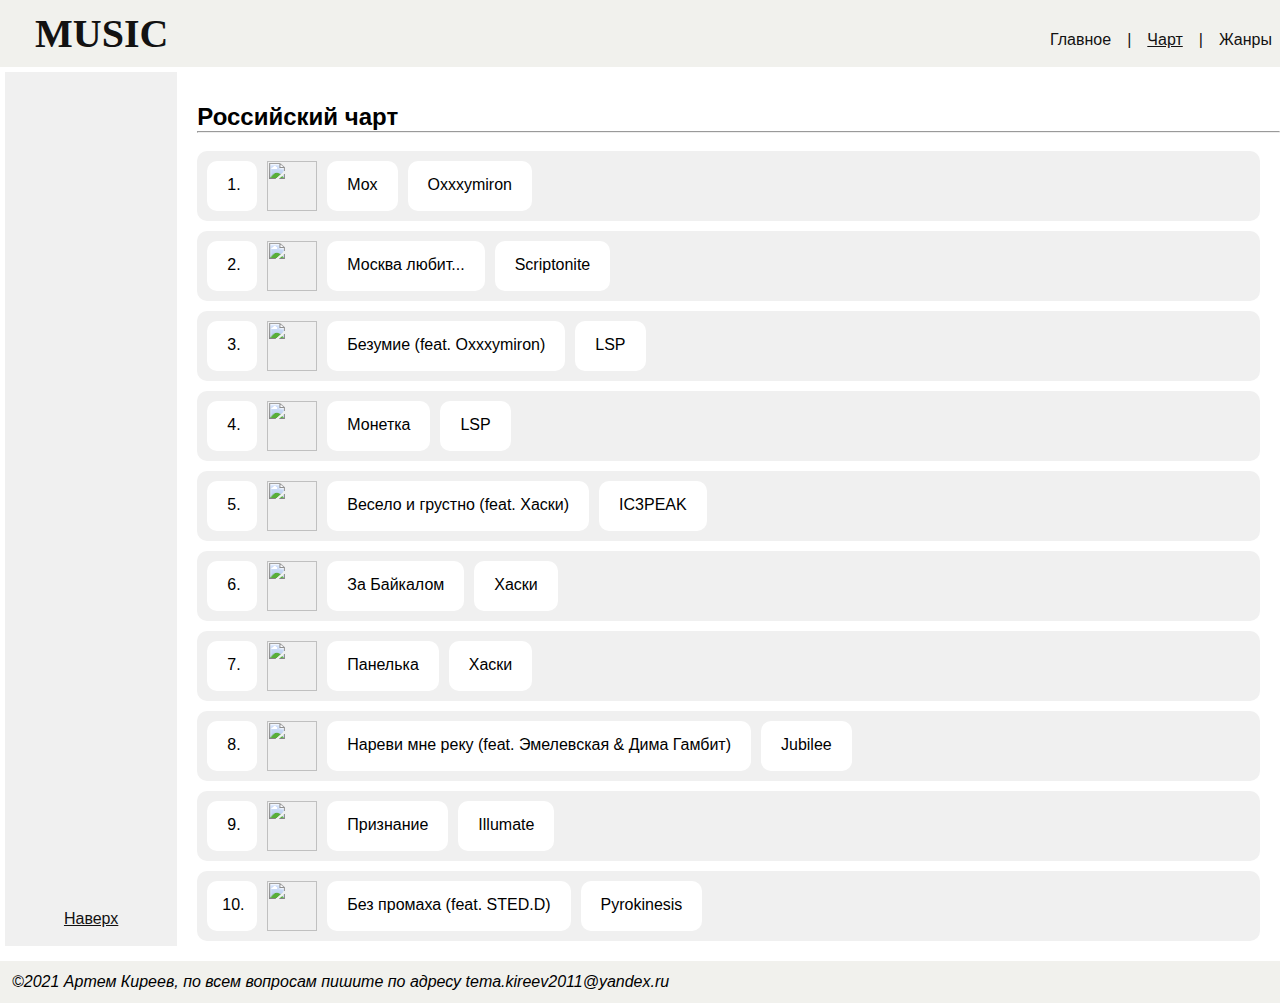
==== chart.html @ d8ef07bf "Add files via upload" ====
<html lang="en">
<head>
	<meta charset="UTF-8">
    <meta http-equiv="X-UA-Compatible" content="IE=edge">
	<meta name="viewport" content="width=device-width, initial-scale=1.0">

	<title>Музыка</title>
  	<link rel="icon" href=".images\favicon\music.ico" type="image/x-icon">
    <link rel="stylesheet" href="css/style.css">
 	<link rel="stylesheet" href="css/style_chart.css">
    <link rel="stylesheet" href="css/media.css">
	<link rel="stylesheet" href="css/media-chart.css">
	<link rel="stylesheet" href="css/chart-row-sections.css">
</head>

<body>
    <p><a name="top"></a></p>

	<div class="nav">
        <div class="container-left">
            <div>
                <h3>MUSIC</h3>
            </div>
        </div>

        <div class="container-right">
            <div class="menu">
                <a href="index.html">Главное</a>
                <a>|</a>  
                <a href="chart.html">Чарт</a> 
                <a>|</a>  
                <a href="genres.html">Жанры</a>
            </div>
            <div class="dropdown">
              <button onclick="myFunction()" class="dropbtn"></button> 
            </div>
        </div>		
    </div>


    <div id="myDropdown" class="dropdown-content">
        <a href="index.html">Главное</a>
        <a href="chart.html">Чарт</a>
        <a href="genres.html">Жанры</a>
    </div>


    <div id="myContent" class="content">
		<div class="main">
			<div class="aside">
				<div class="anchor-box">
					<div class="anchor">
						<p><a href="#top">Наверх</a></p>
					</div>
				</div>
				<br>
			</div>
			
			<div class="sections">
				<section>
                    <br><br>
                    <h2>Российский чарт</h2>
                    <hr><br>
                    <div class="main_column">
                        <div class="song_row">
                            <div class="num">
                                <p>1.</p>
                            </div>
                            <img src=".images/songs/Смутное_время.jpg">
                            <div class="name">
                                <p>Мох</p>
                            </div>
                            <div class="artist">
                                <p>Oxxxymiron</p>
                            </div>
                        </div>

                        <div class="song_row">
                            <div class="num">
                                <p>2.</p>
                            </div>
                            <img src=".images/songs/2004.jpg">
                            <div class="name">
                                <p>Москва любит...</p>
                            </div>
                            <div class="artist">
                                <p>Scriptonite</p>
                            </div>
                        </div>

                        <div class="song_row">
                            <div class="num">
                                <p>3.</p>
                            </div>
                            <img src=".images/songs/Magic_City.jpg">
                            <div class="name">
                                <p>Безумие (feat. Oxxxymiron)</p>
                            </div>
                            <div class="artist">
                                <p>LSP</p>
                            </div>
                        </div>

                        <div class="song_row">
                            <div class="num">
                                <p>4.</p>
                            </div>
                            <img src=".images/songs/Tragic_City.jpg">
                            <div class="name">
                                <p>Монетка</p>
                            </div>
                            <div class="artist">
                                <p>LSP</p>
                            </div>
                        </div>

                        <div class="song_row">
                            <div class="num">
                                <p>5.</p>
                            </div>
                            <img src=".images/songs/До_свидания_(альбом).jpg">
                            <div class="name">
                                <p>Весело и грустно (feat. Хаски)</p>
                            </div>
                            <div class="artist">
                                <p>IC3PEAK</p>
                            </div>
                        </div>

                        <div class="song_row">
                            <div class="num">
                                <p>6.</p>
                            </div>
                            <img src=".images/songs/за_байкалом.jpg">
                            <div class="name">
                                <p>За Байкалом</p>
                            </div>
                            <div class="artist">
                                <p>Хаски</p>
                            </div>
                        </div>

                        <div class="song_row">
                            <div class="num">
                                <p>7.</p>
                            </div>
                            <img src=".images/songs/Хаски_Любимые_песни_воображаемых_людей.jpg">
                            <div class="name">
                                <p>Панелька</p>
                            </div>
                            <div class="artist">
                                <p>Хаски</p>
                            </div>
                        </div>

                        <div class="song_row">
                            <div class="num">
                                <p>8.</p>
                            </div>
                            <img src=".images/songs/нареви_мне_реку.jpg">
                            <div class="name">
                                <p>Нареви мне реку (feat. Эмелевская & Дима Гамбит)</p>
                            </div>
                            <div class="artist">
                                <p>Jubilee</p>
                            </div>
                        </div>

                        <div class="song_row">
                            <div class="num">
                                <p>9.</p>
                            </div>
                            <img src=".images/songs/illunois.jpg">
                            <div class="name">
                                <p>Признание</p>
                            </div>
                            <div class="artist">
                                <p>Illumate</p>
                            </div>
                        </div>

                        <div class="song_row">
                            <div class="num num_10">
                                <p>10.</p>
                            </div>
                            <img src=".images/songs/терновый_венец_эволюции.jpg">
                            <div class="name">
                                <p>Без промаха (feat. STED.D)</p>
                            </div>
                            <div class="artist">
                                <p>Pyrokinesis</p>
                            </div>
                        </div>
                    </div>
		        </section>
			</div>
		</div>

		<footer>
			<p></p>
			<p></p>
			<address>
				©2021 Артем Киреев, по всем вопросам пишите по адресу tema.kireev2011@yandex.ru
			</address>
		</footer>
	</div>


    <script src="js/menu-btn.js"></script>
</body>
</html>
---- css/style.css ----
* {
    box-sizing: border-box;
    margin: 0;
    font-family: verdana, arial, helvetica, sans-serif;
}
body{
    height: 100%;
    width: 100%;
    display: flex;
    flex-flow: column;
}
.nav{
    position:relative;
    height: fit-content;
    background-color: rgb(241, 241, 237);
    padding-top: 10px; 
    padding-left: 35px;
    padding-bottom: 10px;
    margin-bottom: 0;
    display: flex;
    flex-direction: row;
    justify-content: space-between;
}
.container-left {
    flex: 1 0px;
}
.container-right {
    flex: 1 0px;
    display: flex;
    justify-content: flex-end;
    margin-top: 20px;
}
.container-left h3{
    color: #131212;  
    font: 40px Calibri;   
    background: rgb(241, 241, 237);
    margin: 0;
    font-weight: bold;
}
.content{
    width: 100%;
    height: fit-content;
}
.aside {
    background: #f0f0f0;
    width: 200px;
    margin-right: 20px;
    margin-left: 5px;
    margin-top: 5px;
    margin-bottom: 5px;
    padding: 10px;
    padding-bottom: 0;
    display: flex;
    flex-flow: column;
    justify-content: flex-end;
}
.sections{
    display: flex;
    flex-flow: column;
    width: 100%;
}
.main{
    margin-right: 20px;
    height: fit-content;
    width: 100%;
    display: flex;
    flex-flow: row;
}
.main h2{
    margin-bottom: 0;
}
.anchor-box{
    display: flex;
    justify-content: space-around;
}
.anchor a{
    color: #131212;
    text-decoration: underline;
}
footer{
    position:relative;
    height: fit-content;
    background-color: rgb(241, 241, 237);
    padding: 12px;
    margin-top: 10px;
}




.dropdown {
    display: none;
}
.dropdown-content {
    display: none;
}

.menu {
    display: flex;
    flex-direction: row;
    justify-content: space-between;
}
.menu a {
    color: black;
    padding: 1px 8px;
    text-decoration: none;
    display: block;
    text-align: center;
    color: #131212;
    text-decoration: none;
}
.menu a:nth-child(1){
    text-decoration: underline;
}
.menu a:nth-child(2), a:nth-child(3){
    text-decoration: none;
}
.menu a:hover {
    text-decoration: underline;
}

.show {
    display: flex;
    flex-flow: column wrap;
}
.not-show {display: none;}
---- css/style_chart.css ----
.menu a:nth-child(3){
    text-decoration: underline;
}
.menu a:nth-child(1), a:nth-child(5){
    text-decoration: none;
}
.menu a:hover {
    text-decoration: underline;
}
---- css/media.css ----
@media all and (max-width: 720px) {
    .menu {
        display: none;
    }
    .dropbtn {
        background-image: url(menu_btn_image.png);
        background-size: 52px 40px;
        color: white;
        padding: 26px;
        padding-bottom: 14px;
        font-size: 16px;
        border: none;
        cursor: pointer;
    }
    .dropdown {
        display: flex;
        align-items: center;
        padding-right: 10px;
    }
    .dropdown-content {
        /*display: none;*/
        position: absolute;
        background-color: #f1f1f1;
        width: 100%; height: 100%;
        overflow: auto;
        box-shadow: 0px 8px 16px 0px rgba(0,0,0,0.2);
        z-index: 1;
    }
    .dropdown-content a {
        color: black;
        padding: 12px 16px;
        text-decoration: none;
        display: block;
        text-align: center; 
    }
    .dropdown-content a:hover {
        text-decoration: underline;
    }
    
    
    .aside{
        display: none;
    }
    .container-right{
        margin-top: 0;
    }
    .main section{
        margin-left: 20px;
    }
}
---- css/media-chart.css ----
@media all and (max-width: 960px) {
    .song_row .name p{
        font-size: small;
    }
    .song_row .artist p{
        font-size: small;
    }
}

@media all and (max-width: 550px) {
    .song_row .name p{
        font-size: 60%;
    }
    .song_row .artist p{
        font-size: 60%;
    }
}
---- css/chart-row-sections.css ----
.main_column{
    display: flex;
    flex-flow: column;
    margin-right: 20px;
}
.song_row{
    display: flex;
    flex-flow: row;
    padding: 10px;
    background-color: #f0f0f0;
    border-radius: 10px;
    margin-bottom: 10px;
}
.song_row .num{
    height: 50px;
    width: 50px;
    background-color: white;
    padding: 20px;
    padding-top: 15px;
    margin-right: 10px;
    border-radius: 10px;
}
.song_row .num_10{
    padding-left: 15px;
}
.song_row img{
    height: 50px;
    width: 50px;
    margin-right: 10px;
}
.song_row .name{
    height: 50px;
    background-color: white;
    padding: 20px;
    padding-top: 15px;
    margin-right: 10px;
    border-radius: 10px;
}
.song_row .artist{
    height: 50px;
    width: fit-content;
    background-color: white;
    padding: 20px;
    padding-top: 15px;
    margin-right: 10px;
    border-radius: 10px;
}
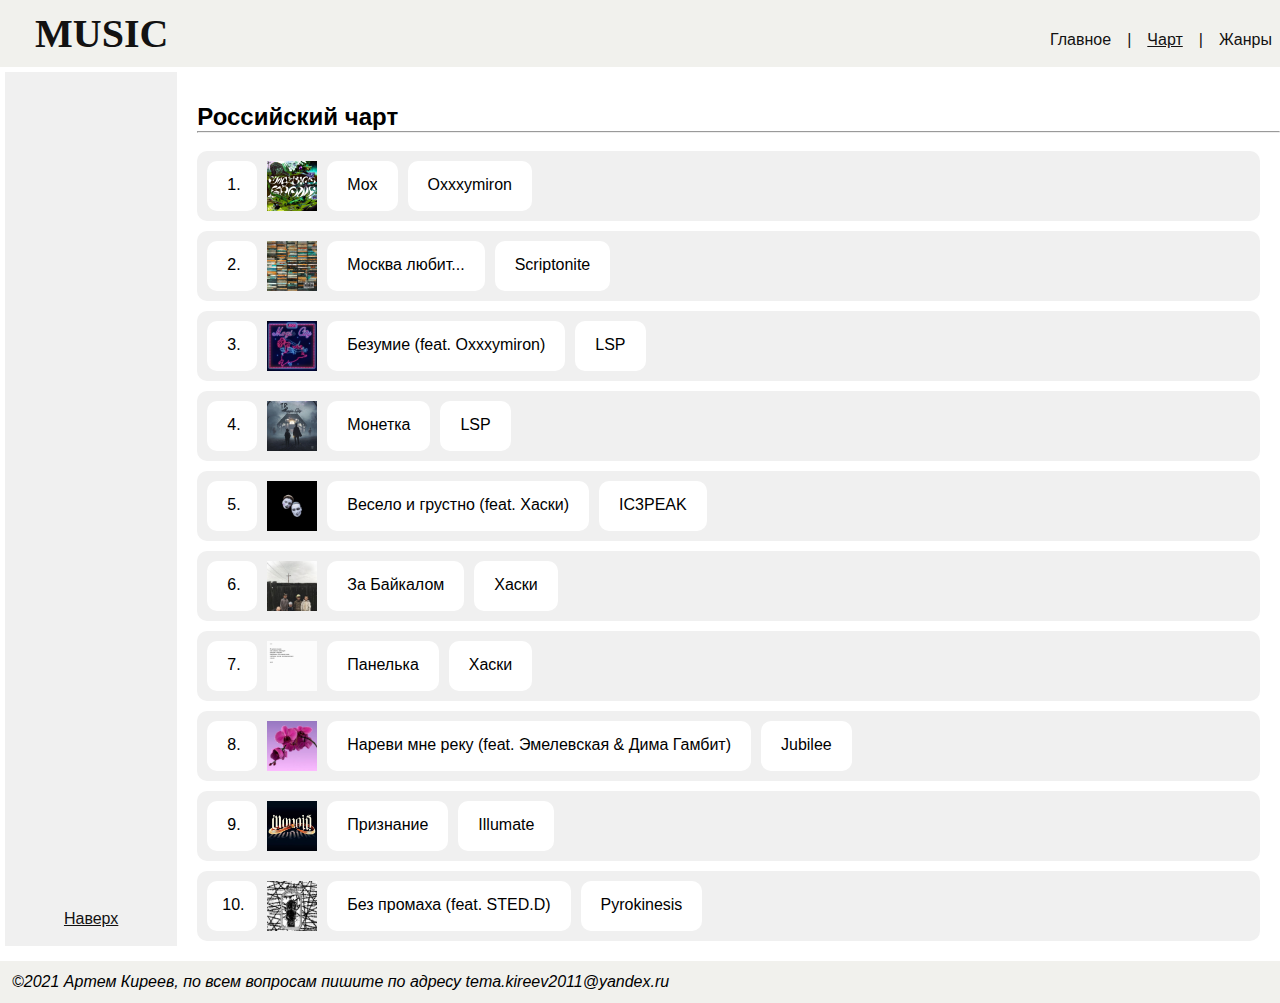
==== commit 10e5d114: "Add files via upload" ====
--- a/chart.html
+++ b/chart.html
@@ -5,7 +5,7 @@
 	<meta name="viewport" content="width=device-width, initial-scale=1.0">
 
 	<title>Музыка</title>
-  	<link rel="icon" href=".images\favicon\music.ico" type="image/x-icon">
+  	<link rel="icon" href="images\favicon\music.ico" type="image/x-icon">
     <link rel="stylesheet" href="css/style.css">
  	<link rel="stylesheet" href="css/style_chart.css">
     <link rel="stylesheet" href="css/media.css">
@@ -66,7 +66,7 @@
                             <div class="num">
                                 <p>1.</p>
                             </div>
-                            <img src=".images/songs/Смутное_время.jpg">
+                            <img src="images/songs/Смутное_время.jpg">
                             <div class="name">
                                 <p>Мох</p>
                             </div>
@@ -79,7 +79,7 @@
                             <div class="num">
                                 <p>2.</p>
                             </div>
-                            <img src=".images/songs/2004.jpg">
+                            <img src="images/songs/2004.jpg">
                             <div class="name">
                                 <p>Москва любит...</p>
                             </div>
@@ -92,7 +92,7 @@
                             <div class="num">
                                 <p>3.</p>
                             </div>
-                            <img src=".images/songs/Magic_City.jpg">
+                            <img src="images/songs/Magic_City.jpg">
                             <div class="name">
                                 <p>Безумие (feat. Oxxxymiron)</p>
                             </div>
@@ -105,7 +105,7 @@
                             <div class="num">
                                 <p>4.</p>
                             </div>
-                            <img src=".images/songs/Tragic_City.jpg">
+                            <img src="images/songs/Tragic_City.jpg">
                             <div class="name">
                                 <p>Монетка</p>
                             </div>
@@ -118,7 +118,7 @@
                             <div class="num">
                                 <p>5.</p>
                             </div>
-                            <img src=".images/songs/До_свидания_(альбом).jpg">
+                            <img src="images/songs/До_свидания_(альбом).jpg">
                             <div class="name">
                                 <p>Весело и грустно (feat. Хаски)</p>
                             </div>
@@ -131,7 +131,7 @@
                             <div class="num">
                                 <p>6.</p>
                             </div>
-                            <img src=".images/songs/за_байкалом.jpg">
+                            <img src="images/songs/за_байкалом.jpg">
                             <div class="name">
                                 <p>За Байкалом</p>
                             </div>
@@ -144,7 +144,7 @@
                             <div class="num">
                                 <p>7.</p>
                             </div>
-                            <img src=".images/songs/Хаски_Любимые_песни_воображаемых_людей.jpg">
+                            <img src="images/songs/Хаски_Любимые_песни_воображаемых_людей.jpg">
                             <div class="name">
                                 <p>Панелька</p>
                             </div>
@@ -157,7 +157,7 @@
                             <div class="num">
                                 <p>8.</p>
                             </div>
-                            <img src=".images/songs/нареви_мне_реку.jpg">
+                            <img src="images/songs/нареви_мне_реку.jpg">
                             <div class="name">
                                 <p>Нареви мне реку (feat. Эмелевская & Дима Гамбит)</p>
                             </div>
@@ -170,7 +170,7 @@
                             <div class="num">
                                 <p>9.</p>
                             </div>
-                            <img src=".images/songs/illunois.jpg">
+                            <img src="images/songs/illunois.jpg">
                             <div class="name">
                                 <p>Признание</p>
                             </div>
@@ -183,7 +183,7 @@
                             <div class="num num_10">
                                 <p>10.</p>
                             </div>
-                            <img src=".images/songs/терновый_венец_эволюции.jpg">
+                            <img src="images/songs/терновый_венец_эволюции.jpg">
                             <div class="name">
                                 <p>Без промаха (feat. STED.D)</p>
                             </div>
